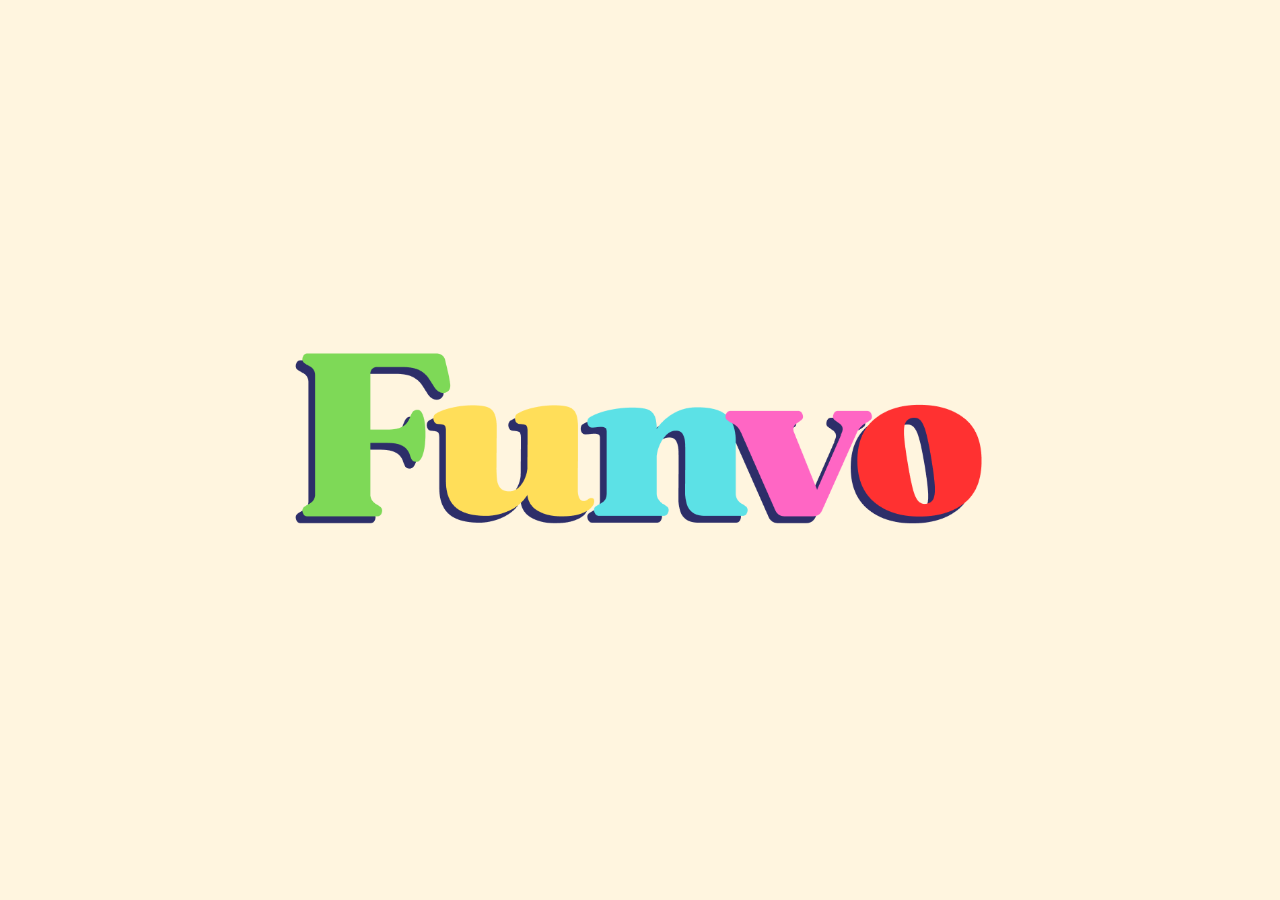
==== Pages/index.html @ 1568fccc "update ke 2" ====
<!DOCTYPE html>
<html lang="id">
<head>
    <meta charset="UTF-8">
    <meta name="viewport" content="width=device-width, initial-scale=1.0">
    <title>Funvo - Welcome</title>
    <link rel="stylesheet" href="../CSS/logo.css">
</head>
<body>
    <div id="logo-container">
        <img src="../assets/images/logo-no-eyes.png" id="main-logo" alt="Funvo Logo">
    </div>
    <script src="../JS/logo.js"></script>
</body>
</html>
---- CSS/logo.css ----
/* logo.css */
body {
    margin: 0;
    padding: 0;
    background: url('../assets/images/bg-logo.jpg') no-repeat center center fixed;
    background-size: cover;
    /* Kunci utama centering */
    display: flex;
    justify-content: center; /* Tengah horizontal */
    align-items: center;     /* Tengah vertikal */
    min-height: 100vh;       /* Pastikan body setinggi layar */
    width: 100vw;            /* Pastikan body selebar layar */
    overflow: hidden;        /* Hilangkan scroll */
}

#logo-container {
    display: flex;
    justify-content: center;
    align-items: center;
    cursor: pointer;
    width: 100%;
}

#main-logo {
    /* Ukuran logo yang proporsional */
    width: 60%;              
    max-width: 700px;        /* Agar tidak terlalu besar di layar ultra-wide */
    height: auto;
    transition: transform 0.3s ease;
}

/* Efek sedikit mengecil saat diklik */
#logo-container:active #main-logo {
    transform: scale(0.95);
}
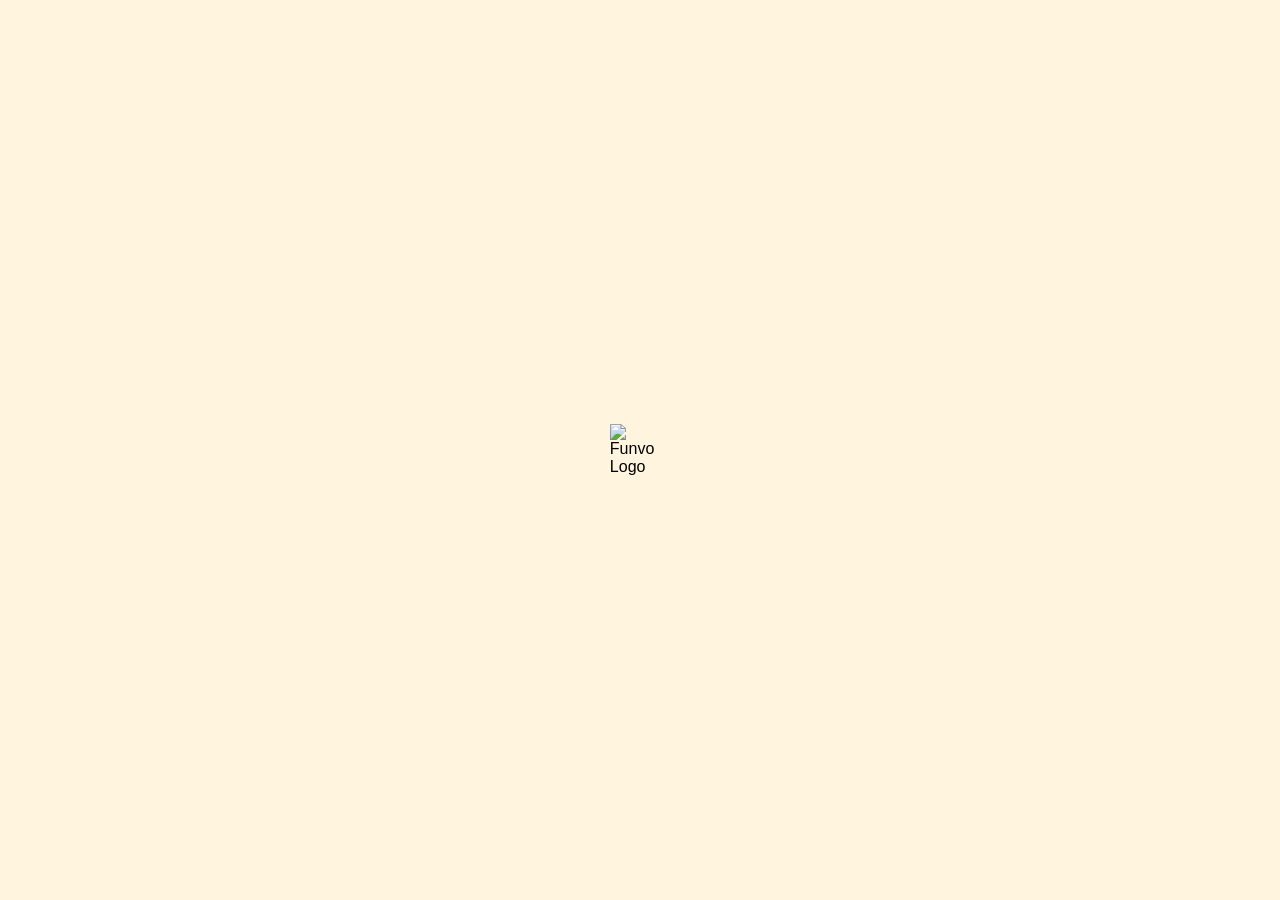
==== commit aa7f8337: "belum fix" ====
--- a/Pages/index.html
+++ b/Pages/index.html
@@ -3,13 +3,16 @@
 <head>
     <meta charset="UTF-8">
     <meta name="viewport" content="width=device-width, initial-scale=1.0">
-    <title>Funvo - Welcome</title>
+    <title>Funvo App</title>
     <link rel="stylesheet" href="../CSS/logo.css">
+    <link rel="stylesheet" href="../CSS/home.css">
+    <link rel="stylesheet" href="../CSS/credit.css">
 </head>
 <body>
-    <div id="logo-container">
-        <img src="../assets/images/logo-no-eyes.png" id="main-logo" alt="Funvo Logo">
-    </div>
-    <script src="../JS/logo.js"></script>
+    <div id="app-container"></div>
+    
+    <script src="../JS/credit.js"></script>
+    <script src="../JS/home.js"></script>
+    <script src="../JS/main.js"></script>
 </body>
 </html>
--- a/CSS/home.css
+++ b/CSS/home.css
@@ -0,0 +1,134 @@
+body {
+    margin: 0;
+    padding: 0;
+    background-color: #FDF5E6;
+    font-family: 'Arial Rounded MT Bold', sans-serif;
+    display: flex;
+    flex-direction: column;
+    height: 100vh;
+}
+
+/* Header */
+.header {
+    display: flex;
+    justify-content: space-between;
+    align-items: center;
+    padding: 20px 60px;
+}
+
+.user-section {
+    display: flex;
+    align-items: center;
+    gap: 15px;
+}
+
+.user-section img {
+    width: 140px; /* Anak cewek diperbesar */
+    height: auto;
+}
+
+.speech-bubble {
+    background: white;
+    padding: 12px 25px;
+    border-radius: 30px;
+    font-weight: bold;
+    box-shadow: 2px 4px 10px rgba(0,0,0,0.1);
+}
+
+/* Icon Atas Seragam */
+.top-icons {
+    display: flex;
+    gap: 20px;
+}
+
+.icon-wrapper {
+    width: 65px; /* Wadah icon seragam */
+    height: 65px;
+    display: flex;
+    justify-content: center;
+    align-items: center;
+}
+
+/* Tambahan: Menghilangkan dekorasi link pada icon agar tetap rapi */
+.icon-wrapper a {
+    text-decoration: none;
+    display: flex;
+    justify-content: center;
+    align-items: center;
+    width: 100%;
+    height: 100%;
+}
+
+.icon-wrapper img {
+    max-width: 100%;
+    max-height: 100%;
+    object-fit: contain;
+    cursor: pointer;
+    transition: transform 0.3s;
+}
+
+.icon-wrapper img:hover { 
+    transform: scale(1.15); 
+}
+
+/* GRID 6 TEMA (DIPERBESAR) */
+.main-content {
+    flex: 1;
+    display: flex;
+    justify-content: center;
+    align-items: center;
+    padding: 0 40px;
+}
+
+.menu-grid {
+    display: grid;
+    grid-template-columns: repeat(3, 1fr);
+    gap: 40px; /* Jarak antar kartu */
+    width: 95%;
+    max-width: 1300px; /* Nilai ini diperbesar agar kartu lebih lebar */
+}
+
+.card {
+    border-radius: 35px;
+    overflow: hidden;
+    box-shadow: 0 10px 25px rgba(0,0,0,0.15);
+    transition: transform 0.3s ease;
+    cursor: pointer;
+}
+
+.card img {
+    width: 100%;
+    display: block;
+}
+
+.card:hover {
+    transform: translateY(-10px) scale(1.05);
+}
+
+/* Footer */
+.footer {
+    display: flex;
+    justify-content: space-between;
+    align-items: center;
+    padding: 20px 60px;
+}
+
+.footer-text {
+    font-weight: 900;
+    font-size: 1.6rem;
+    color: #333;
+    text-align: center;
+    flex: 1;
+}
+
+.side-icon {
+    width: 70px; /* Icon bawah diseragamkan */
+    height: 70px;
+    object-fit: contain;
+    cursor: pointer;
+    transition: transform 0.3s;
+}
+
+.side-icon:hover { 
+    transform: scale(1.15); 
+}
--- a/CSS/credit.css
+++ b/CSS/credit.css
@@ -0,0 +1,134 @@
+/* Overlay Gelap - Sudah Benar */
+.credit-overlay {
+    position: fixed;
+    top: 0; left: 0;
+    width: 100%; height: 100%;
+    background: rgba(0, 0, 0, 0.7);
+    display: flex;
+    justify-content: center;
+    align-items: center;
+    z-index: 1000;
+}
+
+/* Container utama */
+.credit-container {
+    position: relative;
+    display: flex; 
+    align-items: flex-start;
+    animation: popIn 0.3s ease-out;
+}
+
+.book-layout {
+    display: flex;
+    align-items: flex-start;
+}
+
+/* MEMPERBESAR BUKU UTAMA */
+.book-body {
+    position: relative;
+    width: 950px; 
+    height: auto;
+}
+
+.book-bg {
+    width: 100%;
+    display: block;
+    filter: drop-shadow(0 15px 35px rgba(0,0,0,0.6));
+}
+
+/* Tombol Close tetap di pojok kanan atas buku */
+.close-btn {
+    position: absolute;
+    top: 10px;
+    right: 65px; 
+    background: #ff4757;
+    color: white;
+    border: 3px solid white;
+    border-radius: 50%;
+    width: 38px; height: 38px;
+    font-size: 22px;
+    font-weight: bold;
+    cursor: pointer;
+    z-index: 1010;
+}
+
+/* Menu samping */
+.side-menu {
+    display: flex;
+    flex-direction: column;
+    gap: 5px;
+    margin-left: -15px;
+    margin-top: 20px;
+}
+
+.menu-item {
+    width: 45px;
+    cursor: pointer;
+    transition: transform 0.2s ease;
+}
+
+.menu-item.active {
+    transform: scale(1.1) translateX(3px);
+    filter: brightness(1.1);
+    cursor: default;
+    pointer-events: none;
+}
+
+/* --- UPDATE BAGIAN KONTEN --- */
+
+.content-layer {
+    position: absolute;
+    top: 0; left: 0;
+    width: 100%; height: 100%;
+    display: flex;
+    flex-direction: row; /* Foto di kiri, teks di kanan */
+    gap: 30px;
+    padding: 60px 80px; /* Disesuaikan agar pas di tengah buku */
+    box-sizing: border-box;
+    overflow-y: auto; /* Agar teks bisa di-scroll jika panjang */
+}
+
+/* Bagian Foto dan Judul */
+.profile-section {
+    display: flex;
+    flex-direction: column;
+    align-items: center;
+    flex: 1;
+}
+
+.credit-title {
+    font-size: 40px;
+    color: #004b8d;
+    margin-bottom: 15px;
+    font-weight: bold;
+    text-align: center;
+}
+
+.profile-frame {
+    display: flex;
+    justify-content: center;
+    align-items: center;
+}
+
+.profile-frame img {
+    width: 180px;
+    border-radius: 20px;
+}
+
+/* Bagian Teks Deskripsi */
+.text-description {
+    flex: 2;
+    text-align: left;
+    color: #333;
+    line-height: 1.6;
+    font-size: 18.4px;
+}
+
+.text-description p {
+    margin-bottom: 15px; /* Jarak antar paragraf */
+}
+
+@keyframes popIn {
+    from { transform: scale(0.9); opacity: 0; }
+    to { transform: scale(1); opacity: 1; }
+}
